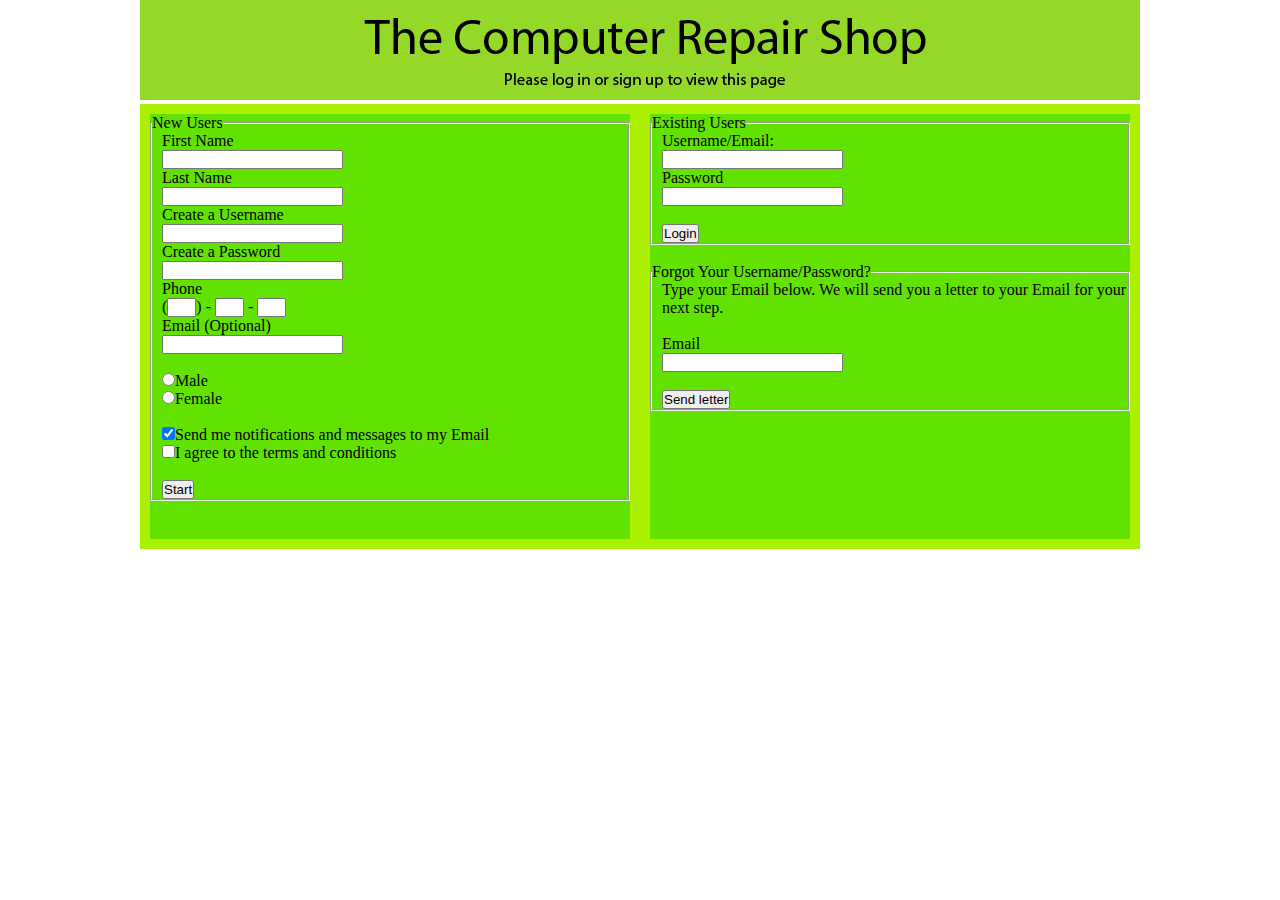
==== index.html @ 71b46621 "beginning" ====
<!DOCTYPE HTML>
<html>
<head>
    <title>Computer repair shop</title>
    <link rel="stylesheet" type="text/css" href="style.css">
</head>
<body>
    <p><img src="repair-homepage.jpg"></p>
    
    <header>
    <section>
        <fieldset>
        <legend>New Users</legend>
        <form action="next.html">
            <p>First Name</p>
            <input type="text" name="firstname" required>
            <p>Last Name</p>
            <input type="text" name="lastname" required>
            <p>Create a Username</p>
            <input type="text" name="username" required>
            <p>Create a Password</p>
            <input type="password" name="pass" required>
            <p>Phone</p>
            (<input type="tel" name="phone" size="1" maxlength="3" required>) - <input
            type="tel" name="phone" size="1" maxlength="3" required> - <input type="tel"
            name="phone" size="1" maxlength="4" required>
            <p>Email (Optional)</p>
            <input type="email" name="email"><br><br>
            <input type="radio" name="gender" value="male" required>Male<br>
            <input type="radio" name="gender" value="female" required>Female<br><br>
            <input type="checkbox" name="option" value="notify" checked>Send me notifications
            and messages to my Email<br>
            <input type="checkbox" name="option" value="agree" required>I agree to the terms
            and conditions<br><br>
            <button type="submit">Start</button>
        </form>
        </fieldset>
    </section>
    <article>
        <fieldset>
        <legend>Existing Users</legend>
        <form action="next.html">
            <p>Username/Email:</p>
            <input type="text" name="user" required>
            <p>Password</p>
            <input type="password" name="pword" required><br><br>
            <button type="submit">Login</button>
        </form>
        </fieldset>
        <br>
        <fieldset>
        <legend>Forgot Your Username/Password?</legend>
        <form>
            <p>Type your Email below. We will send you a letter to your Email for your next
            step.</p><br>
            <p>Email</p>
            <input type="email" name="recoveraccount" required><br><br>
            <button type="submit">Send letter</button>
        </form>
        </fieldset>
    </article>
    </header>
</body>
</html>
---- style.css ----
* {margin:0;
    padding:0}

body {width:1000px; margin:auto}

nav {background-color:#74E600;
     width:1000px;
     height:25px;
     text-align:center}

header {background-color:#ABF000;
        width:1000px;
        height:445px;}

section {background-color:#62E200;
         width:480px;
         height:425px;
         float:left;
         margin-left:10px;
         margin-top:10px}

article {background-color:#62E200;
         width:480px;
         height:425px;
         float:right;
         margin-right:10px;
         margin-top:10px}

aside {background-color:#9BED00;
       width:1000px;
       height:725px}

#product {background-color:#6BE400;
          width:900px;
          height:50px;
          margin:auto}

#first {background-color:#00CC00;
        width:300px;
        height:500px;
        margin-left:50px;
        float:left}

#second {background-color:#0ACF00;
         width:300px;
         height:500px;
         float:left}

#third {background-color:#14D100;
        width:300px;
        height:500px;
        float:right;
        margin-right:50px}

#end {background-color:#2DD700;
      float:left;
      margin-left:50px;
      width:900px}

ul {margin-left:25px}

table {margin:auto}

td {background-color:#C0F400;
    width:195px;
    height:20px;}

form {margin-left:10px}
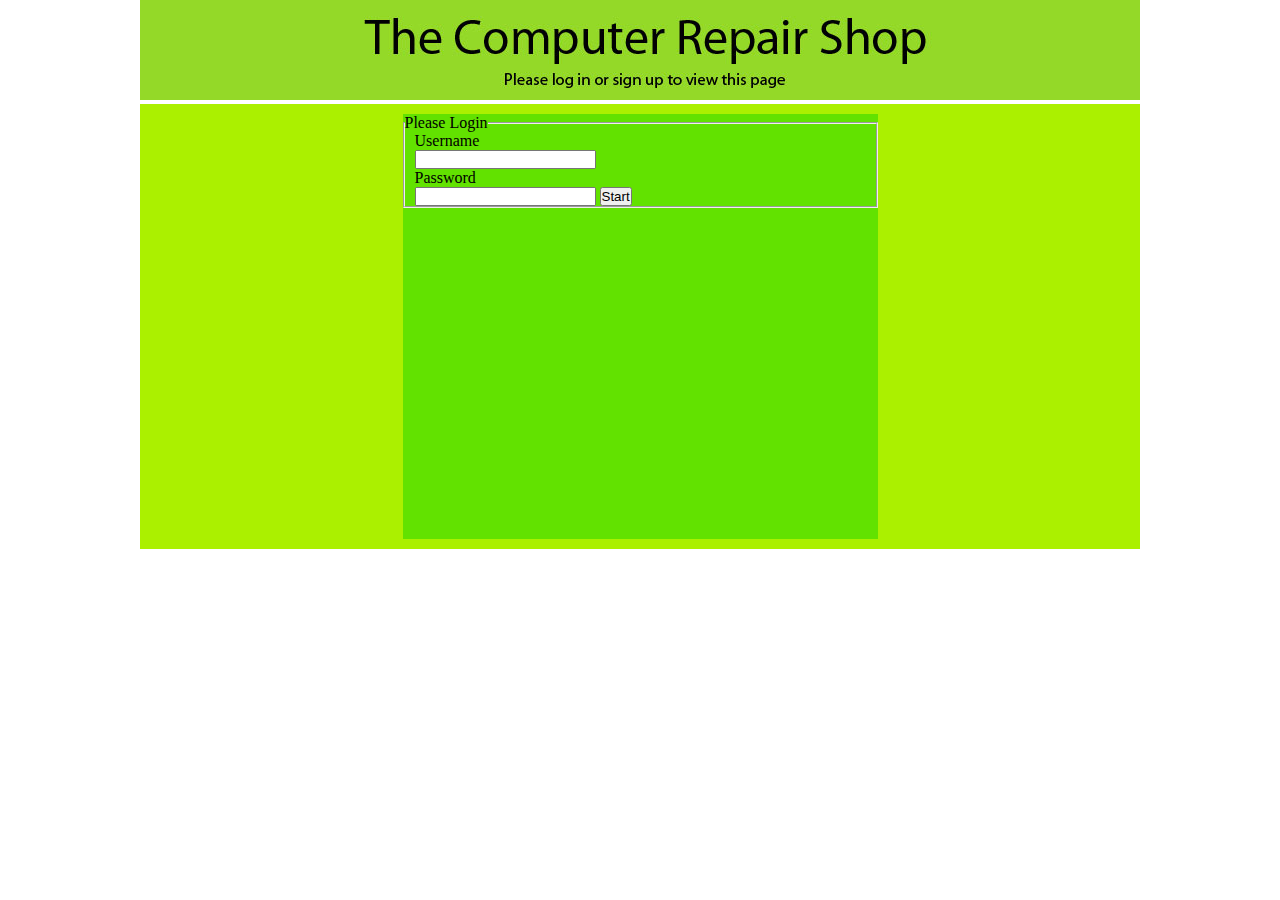
==== commit 52cfffee: "updated with javascript" ====
--- a/index.html
+++ b/index.html
@@ -3,6 +3,7 @@
 <head>
     <title>Computer repair shop</title>
     <link rel="stylesheet" type="text/css" href="style.css">
+    <script src="login.js"></script>
 </head>
 <body>
     <p><img src="repair-homepage.jpg"></p>
@@ -10,32 +11,17 @@
     <header>
     <section>
         <fieldset>
-        <legend>New Users</legend>
-        <form action="next.html">
-            <p>First Name</p>
-            <input type="text" name="firstname" required>
-            <p>Last Name</p>
-            <input type="text" name="lastname" required>
-            <p>Create a Username</p>
-            <input type="text" name="username" required>
-            <p>Create a Password</p>
-            <input type="password" name="pass" required>
-            <p>Phone</p>
-            (<input type="tel" name="phone" size="1" maxlength="3" required>) - <input
-            type="tel" name="phone" size="1" maxlength="3" required> - <input type="tel"
-            name="phone" size="1" maxlength="4" required>
-            <p>Email (Optional)</p>
-            <input type="email" name="email"><br><br>
-            <input type="radio" name="gender" value="male" required>Male<br>
-            <input type="radio" name="gender" value="female" required>Female<br><br>
-            <input type="checkbox" name="option" value="notify" checked>Send me notifications
-            and messages to my Email<br>
-            <input type="checkbox" name="option" value="agree" required>I agree to the terms
-            and conditions<br><br>
-            <button type="submit">Start</button>
+        <legend>Please Login</legend>
+        <form id="form_id">
+            <p>Username</p>
+            <input type="text" name="username" id="username" required>
+            <p>Password</p>
+            <input type="password" name="pass" id="pass" required>
+            <button type="button" value="Login" id="submit" onclick="validate()">Start</button>
         </form>
         </fieldset>
     </section>
+    <!---
     <article>
         <fieldset>
         <legend>Existing Users</legend>
@@ -59,6 +45,7 @@
         </form>
         </fieldset>
     </article>
+    --->
     </header>
 </body>
 </html>--- a/style.css
+++ b/style.css
@@ -10,21 +10,23 @@
 
 header {background-color:#ABF000;
         width:1000px;
-        height:445px;}
+        height:445px;
+        overflow: hidden;}
 
 section {background-color:#62E200;
-         width:480px;
+         width:475px;
          height:425px;
-         float:left;
-         margin-left:10px;
-         margin-top:10px}
+         display: block;
+         margin-left:auto;
+         margin-right:auto;
+         margin-top: 10px;}
 
-article {background-color:#62E200;
+/*article {background-color:#62E200;
          width:480px;
          height:425px;
          float:right;
          margin-right:10px;
-         margin-top:10px}
+         margin-top:10px}*/
 
 aside {background-color:#9BED00;
        width:1000px;
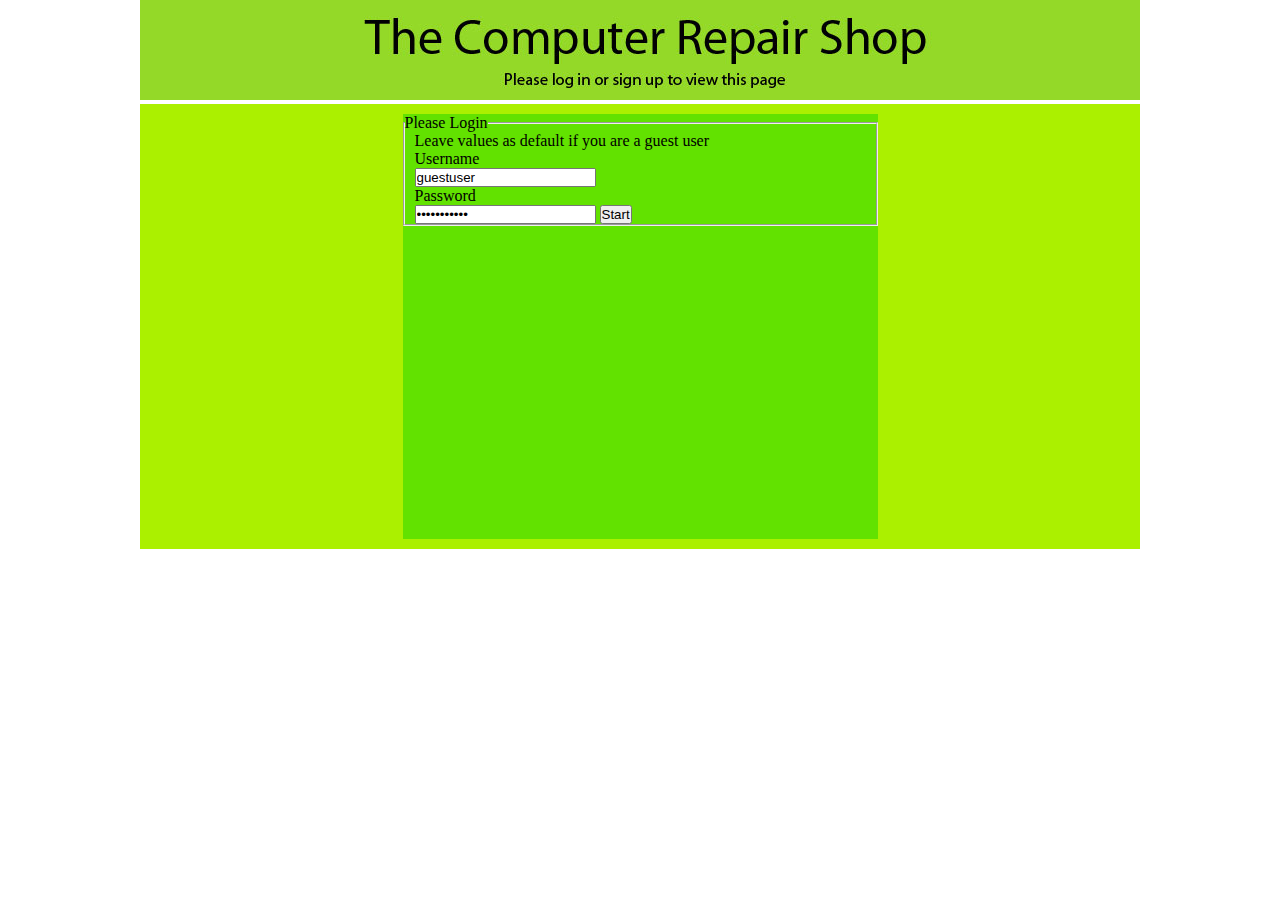
==== commit 07504248: "update to allow login automatically" ====
--- a/index.html
+++ b/index.html
@@ -13,39 +13,15 @@
         <fieldset>
         <legend>Please Login</legend>
         <form id="form_id">
+            <p>Leave values as default if you are a guest user</p>
             <p>Username</p>
-            <input type="text" name="username" id="username" required>
+            <input type="text" name="username" id="username" value="guestuser" required>
             <p>Password</p>
-            <input type="password" name="pass" id="pass" required>
+            <input type="password" name="pass" id="pass" value="Pa$$word123" required>
             <button type="button" value="Login" id="submit" onclick="validate()">Start</button>
         </form>
         </fieldset>
     </section>
-    <!---
-    <article>
-        <fieldset>
-        <legend>Existing Users</legend>
-        <form action="next.html">
-            <p>Username/Email:</p>
-            <input type="text" name="user" required>
-            <p>Password</p>
-            <input type="password" name="pword" required><br><br>
-            <button type="submit">Login</button>
-        </form>
-        </fieldset>
-        <br>
-        <fieldset>
-        <legend>Forgot Your Username/Password?</legend>
-        <form>
-            <p>Type your Email below. We will send you a letter to your Email for your next
-            step.</p><br>
-            <p>Email</p>
-            <input type="email" name="recoveraccount" required><br><br>
-            <button type="submit">Send letter</button>
-        </form>
-        </fieldset>
-    </article>
-    --->
     </header>
 </body>
-</html>+</html>
